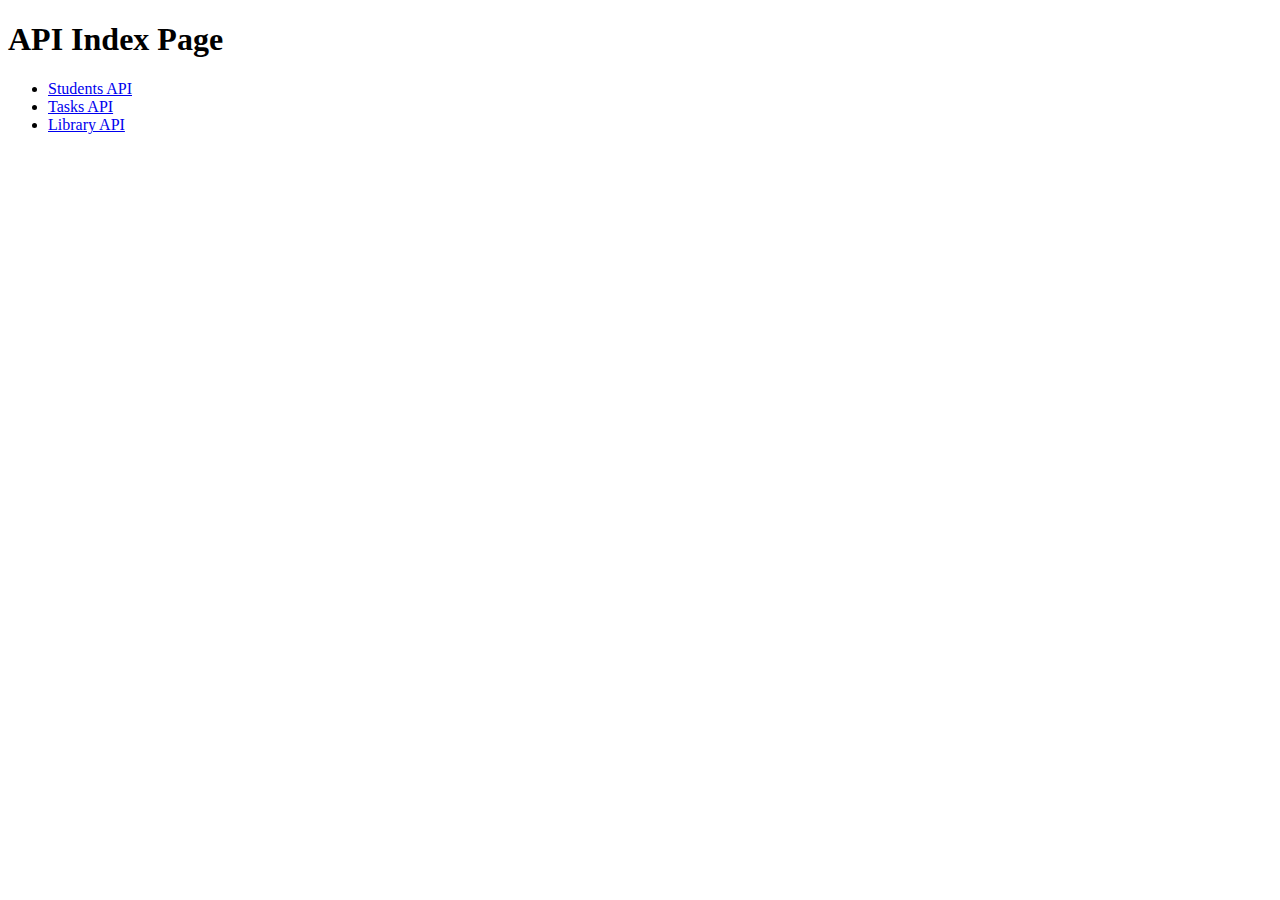
==== Frontend/index.html @ f9be9b7e "Merge pull request #3 from eueduysavchenko/feature/ddorogovtsev-api" ====
<!DOCTYPE html>
<html lang="en">
<head>
    <meta charset="UTF-8">
    <meta name="viewport" content="width=device-width, initial-scale=1.0">
    <title>API Index</title>
</head>
<body>
    <h1>API Index Page</h1>
    <ul>
        <li><a href="/students">Students API</a></li>
        <li><a href="/tasks">Tasks API</a></li>
        <li><a href="/library">Library API</a></li>
    </ul>
</body>
</html>
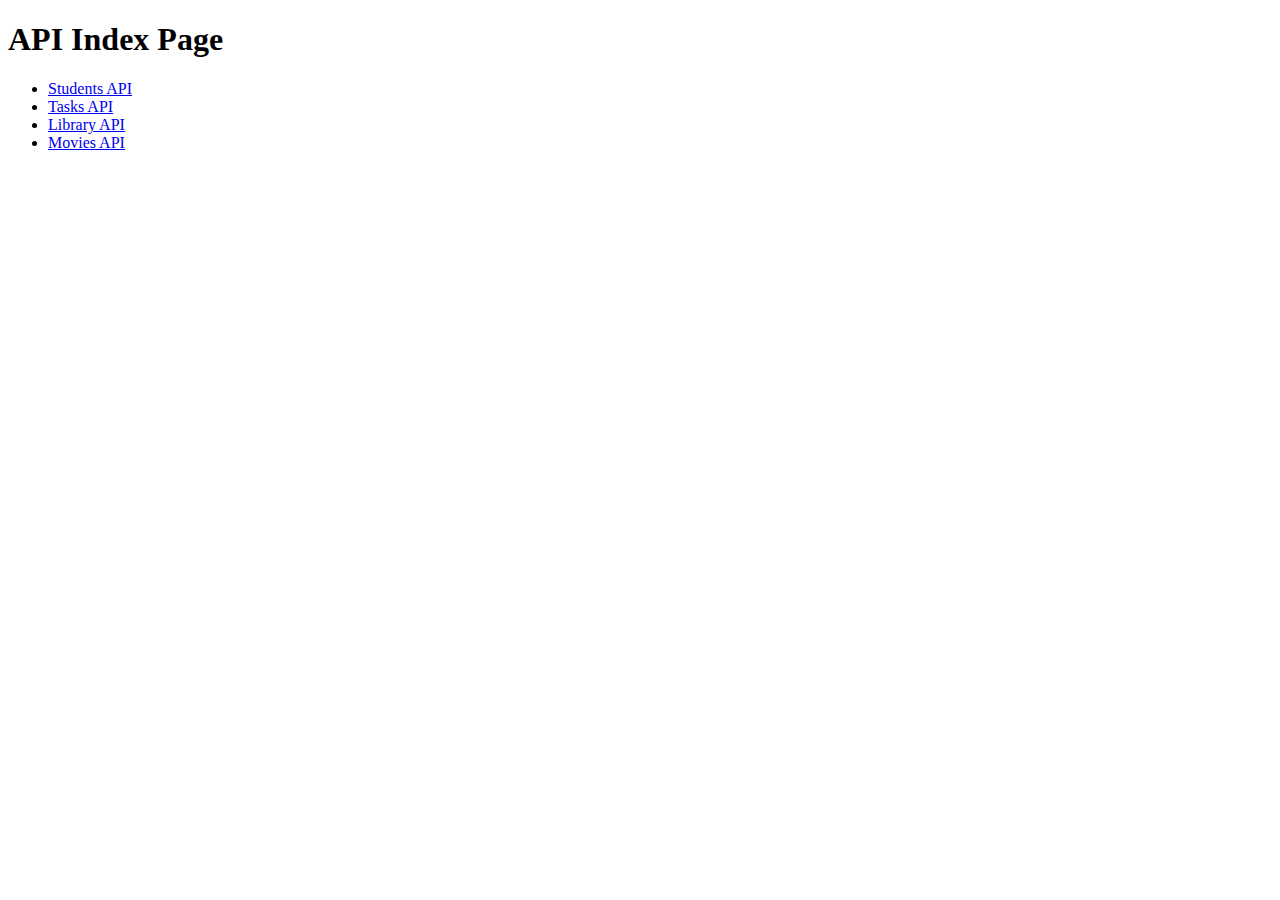
==== commit 9c6e5549: "implemented movies. GET, POST, PATCH, DELETE, OPTIONS API" ====
--- a/Frontend/index.html
+++ b/Frontend/index.html
@@ -11,6 +11,7 @@
         <li><a href="/students">Students API</a></li>
         <li><a href="/tasks">Tasks API</a></li>
         <li><a href="/library">Library API</a></li>
+        <li><a href="/movies">Movies API</a></li>
     </ul>
 </body>
 </html>
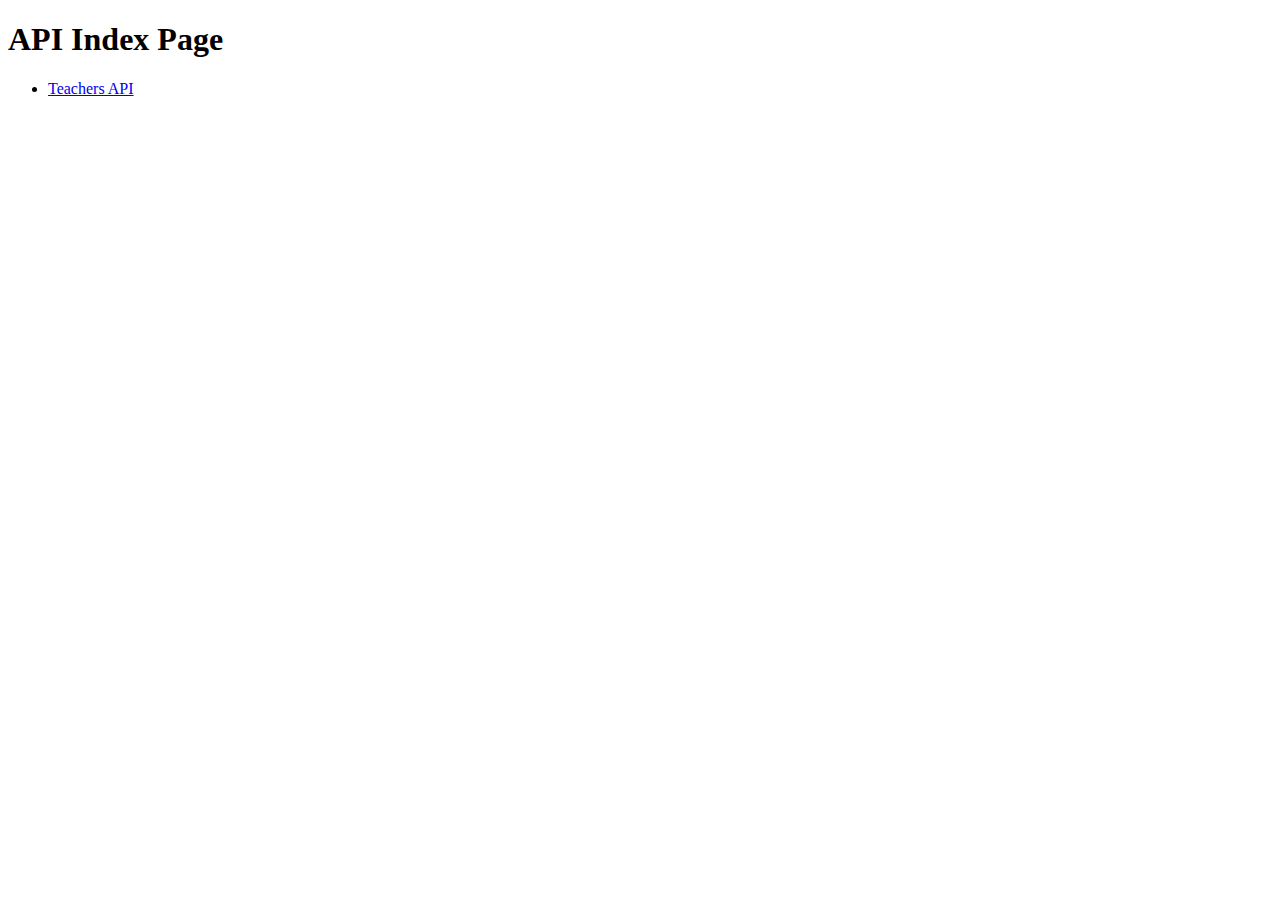
==== commit 5d8e43e3: "changed to teacher functional" ====
--- a/Frontend/index.html
+++ b/Frontend/index.html
@@ -8,10 +8,7 @@
 <body>
     <h1>API Index Page</h1>
     <ul>
-        <li><a href="/students">Students API</a></li>
-        <li><a href="/tasks">Tasks API</a></li>
-        <li><a href="/library">Library API</a></li>
-        <li><a href="/movies">Movies API</a></li>
+        <li><a href="/teachers">Teachers API</a></li>
     </ul>
 </body>
 </html>
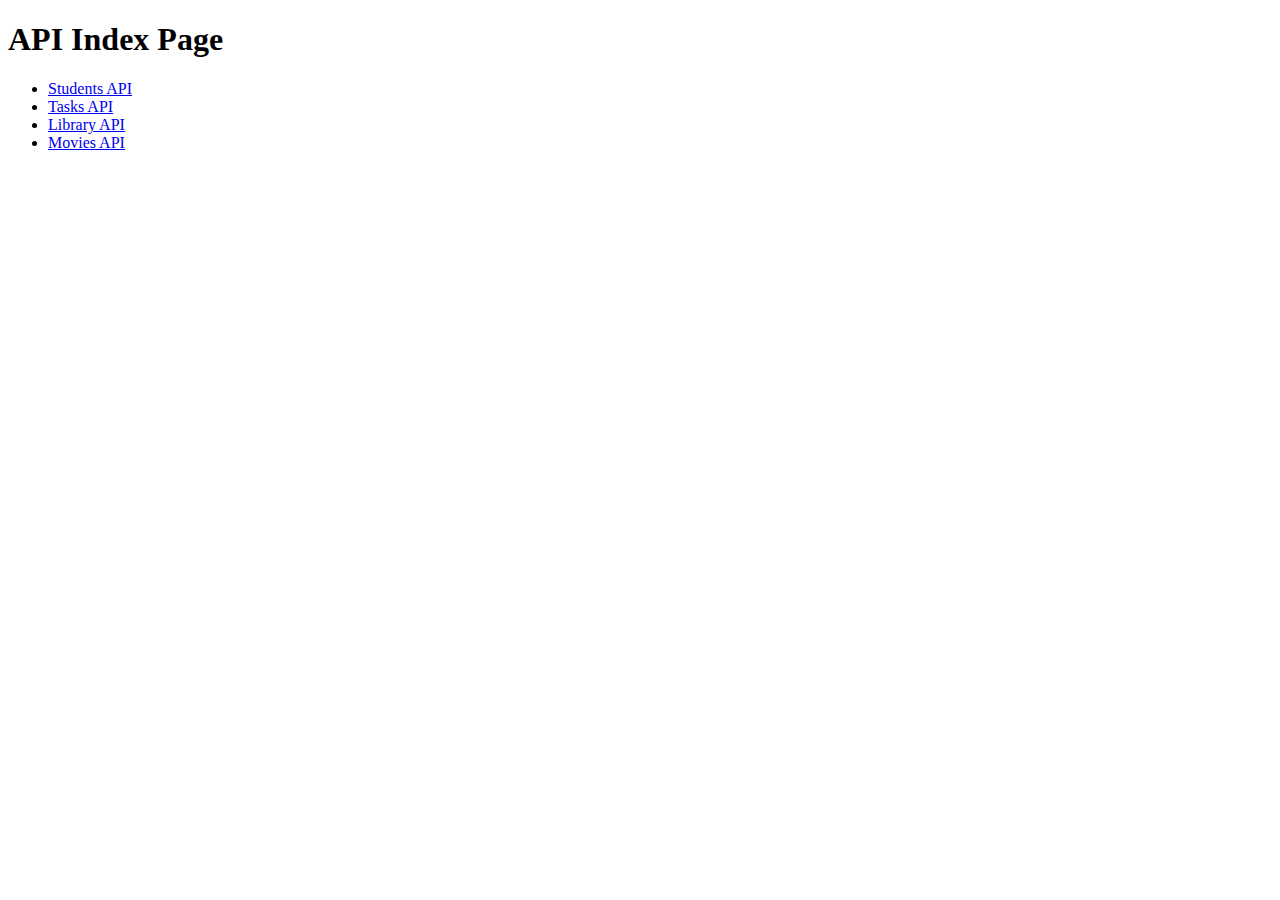
==== commit f6c1702d: "Merge pull request #6 from eueduysavchenko/feature/shpachuk_api" ====
--- a/Frontend/index.html
+++ b/Frontend/index.html
@@ -8,7 +8,10 @@
 <body>
     <h1>API Index Page</h1>
     <ul>
-        <li><a href="/teachers">Teachers API</a></li>
+        <li><a href="/students">Students API</a></li>
+        <li><a href="/tasks">Tasks API</a></li>
+        <li><a href="/library">Library API</a></li>
+        <li><a href="/movies">Movies API</a></li>
     </ul>
 </body>
 </html>
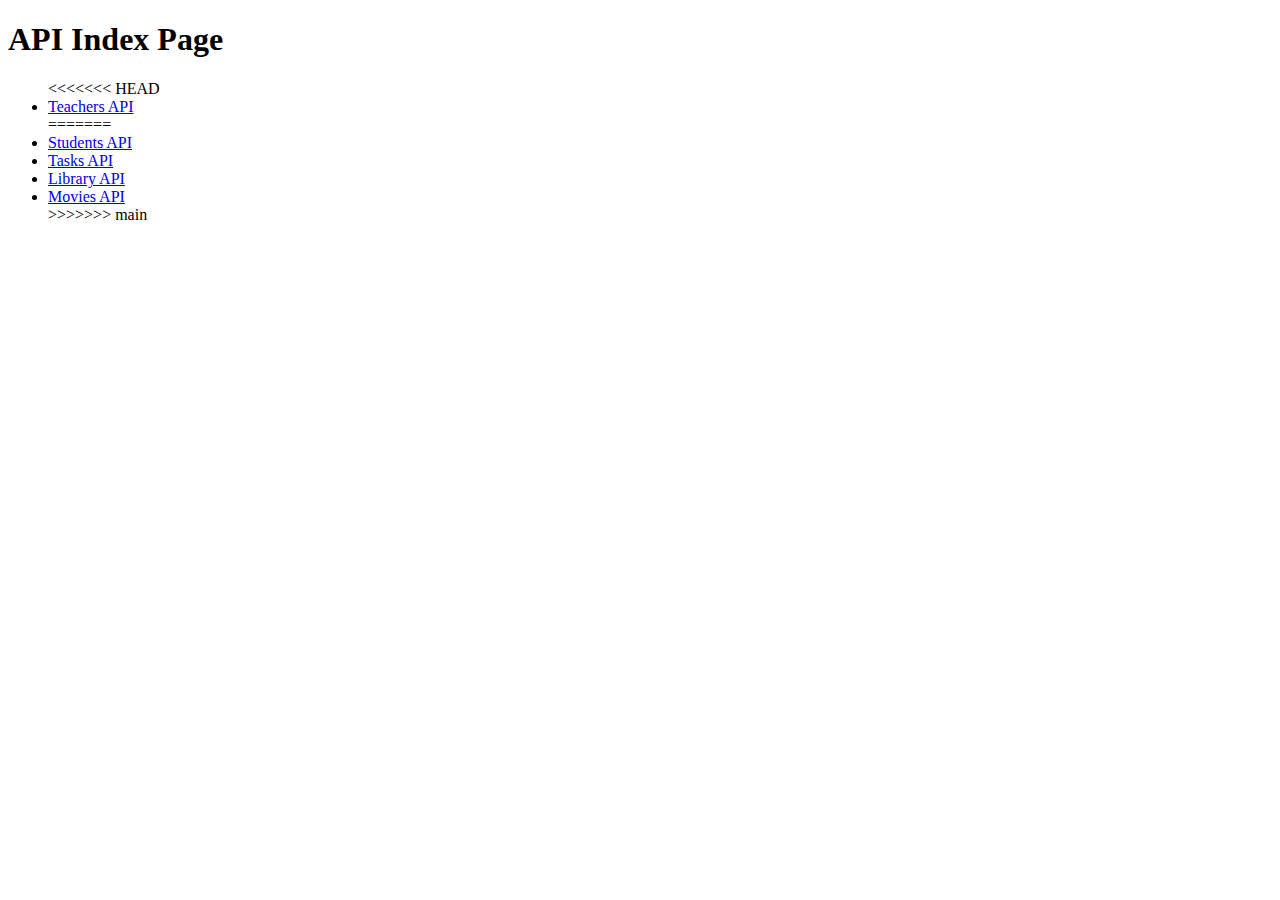
==== commit 53762d8f: "v1 without sccs" ====
--- a/Frontend/index.html
+++ b/Frontend/index.html
@@ -8,10 +8,14 @@
 <body>
     <h1>API Index Page</h1>
     <ul>
+<<<<<<< HEAD
+        <li><a href="/teachers">Teachers API</a></li>
+=======
         <li><a href="/students">Students API</a></li>
         <li><a href="/tasks">Tasks API</a></li>
         <li><a href="/library">Library API</a></li>
         <li><a href="/movies">Movies API</a></li>
+>>>>>>> main
     </ul>
 </body>
 </html>
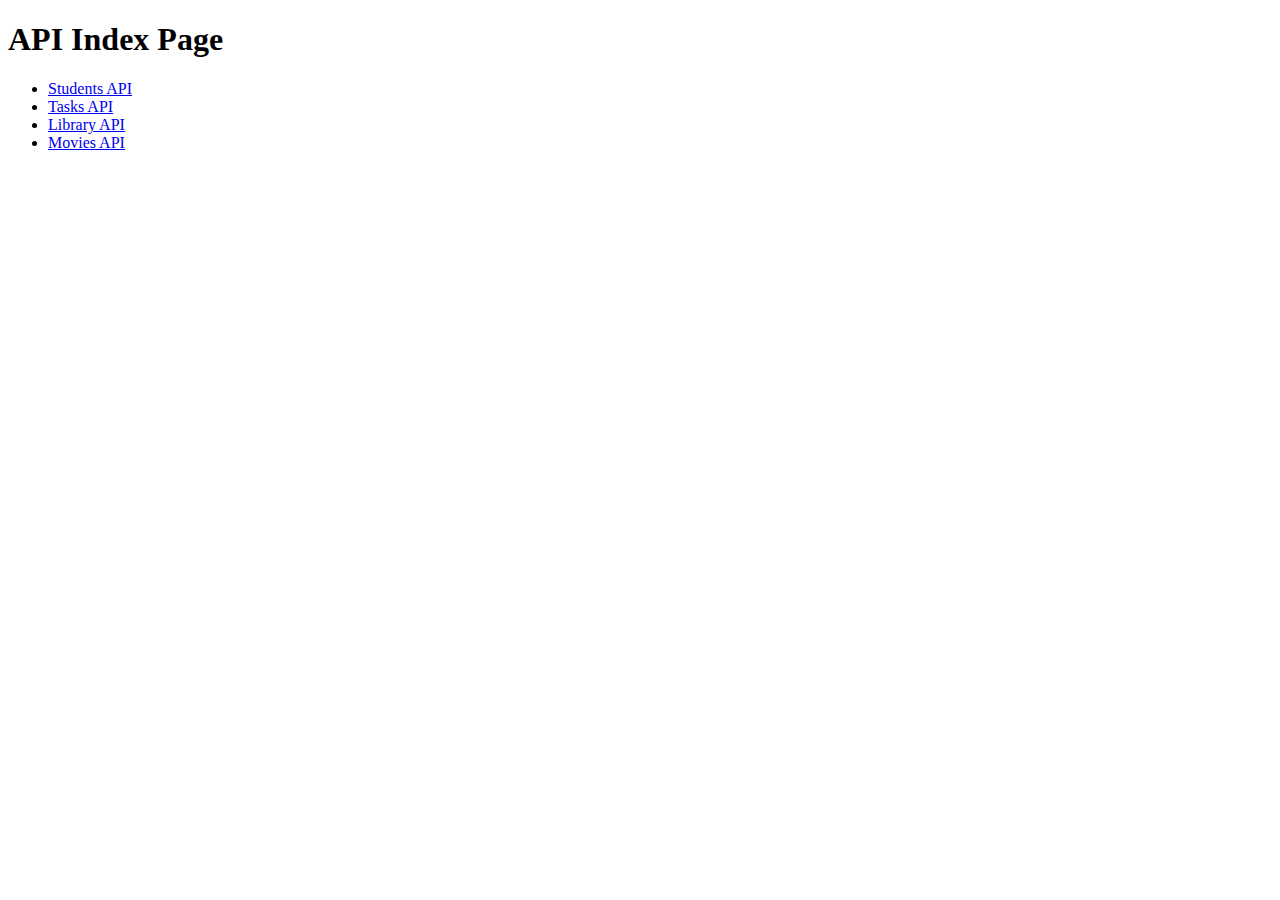
==== commit a084194e: "Revert "TEACHER API: added GET/POST implementation"" ====
--- a/Frontend/index.html
+++ b/Frontend/index.html
@@ -8,14 +8,10 @@
 <body>
     <h1>API Index Page</h1>
     <ul>
-<<<<<<< HEAD
-        <li><a href="/teachers">Teachers API</a></li>
-=======
         <li><a href="/students">Students API</a></li>
         <li><a href="/tasks">Tasks API</a></li>
         <li><a href="/library">Library API</a></li>
         <li><a href="/movies">Movies API</a></li>
->>>>>>> main
     </ul>
 </body>
 </html>
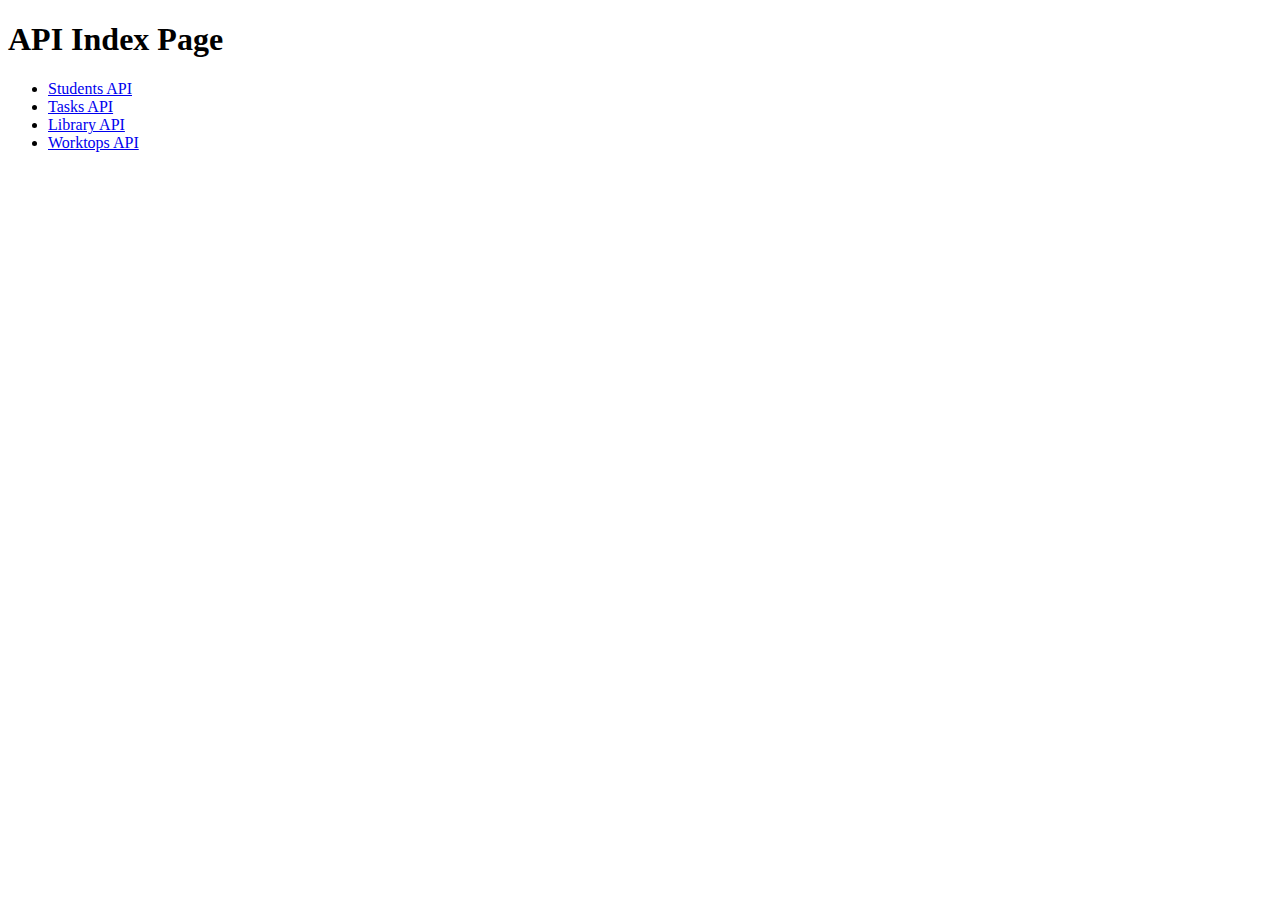
==== commit 46192341: "Tymofii T" ====
--- a/Frontend/index.html
+++ b/Frontend/index.html
@@ -11,7 +11,7 @@
         <li><a href="/students">Students API</a></li>
         <li><a href="/tasks">Tasks API</a></li>
         <li><a href="/library">Library API</a></li>
-        <li><a href="/movies">Movies API</a></li>
+        <li><a href="/worktops">Worktops API</a></li>
     </ul>
 </body>
 </html>
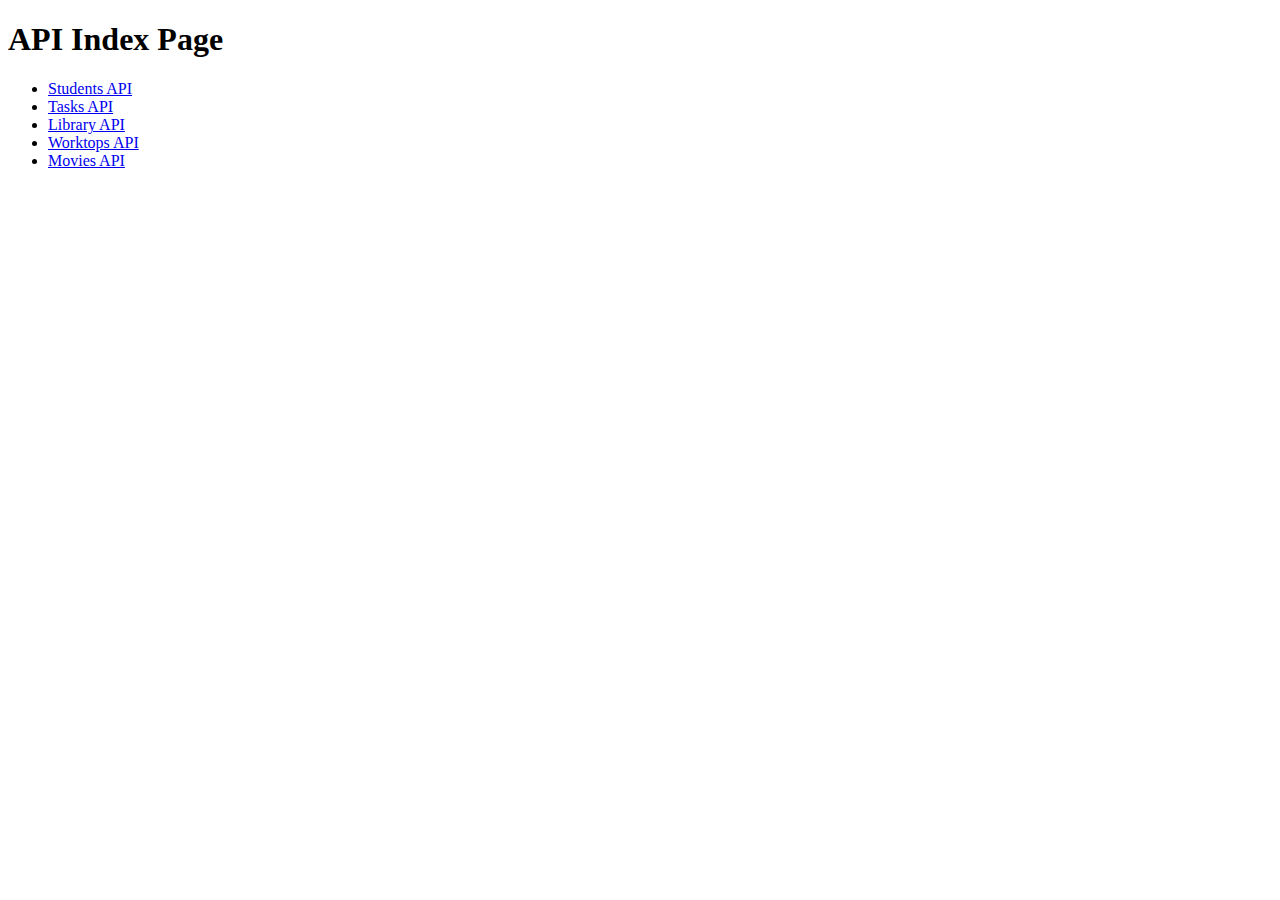
==== commit ec5f3c2c: "Merge branch 'main' into worktop" ====
--- a/Frontend/index.html
+++ b/Frontend/index.html
@@ -12,6 +12,7 @@
         <li><a href="/tasks">Tasks API</a></li>
         <li><a href="/library">Library API</a></li>
         <li><a href="/worktops">Worktops API</a></li>
+        <li><a href="/movies">Movies API</a></li>
     </ul>
 </body>
 </html>
